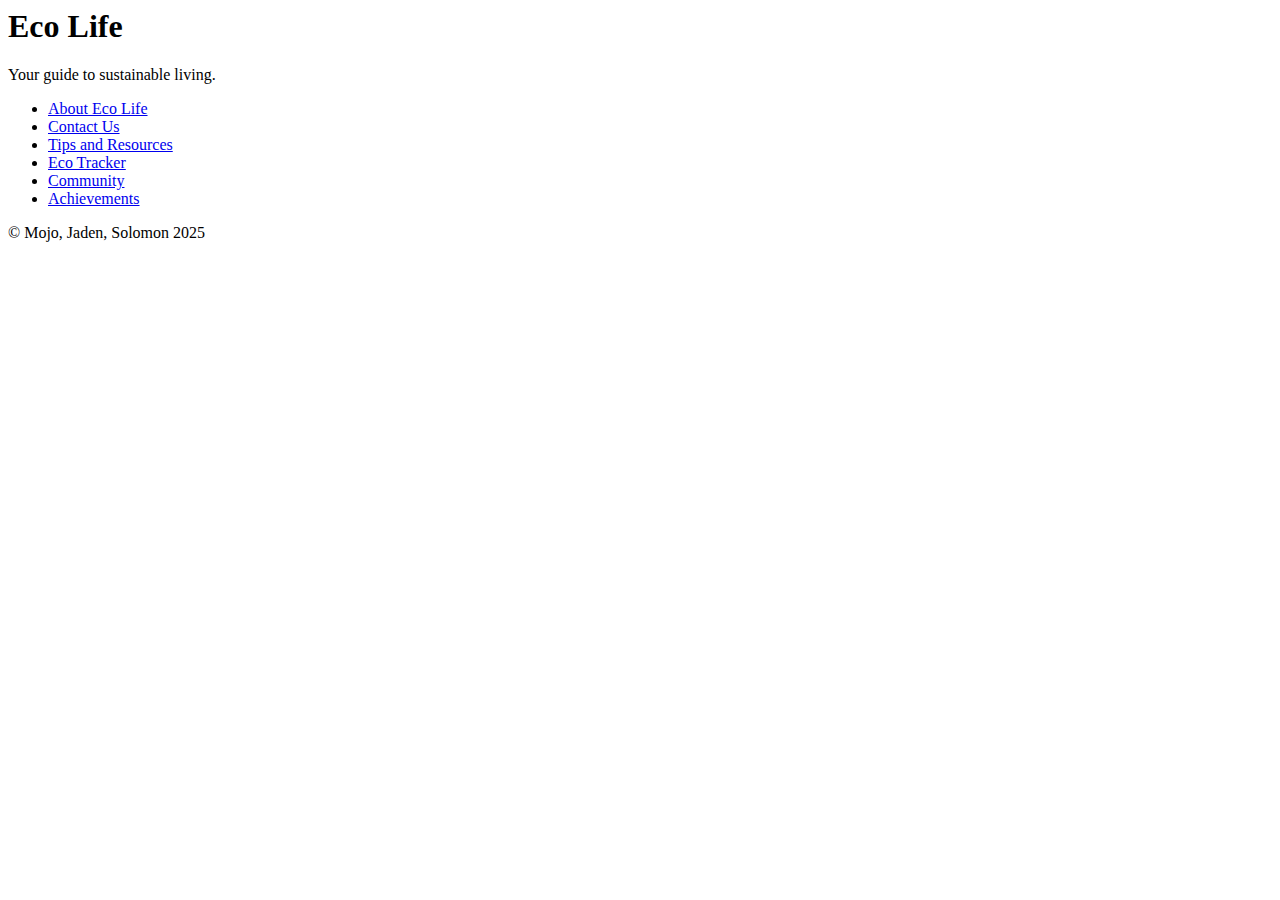
==== index.html @ 7af6f0a6 "new changes" ====
<html>
<html lang="en">
    <head>
        <meta charset="UTF-8">
        <meta name="viewport" content="width=device-width, initial-scale=1.0">
        <title>Eco Life - Sustainable Living</title>
        <link rel="stylesheet" href="css/styles.css">
    </head>
    <body>
        <header>
            <h1>Eco Life</h1>
            <p>Your guide to sustainable living.</p>
        </header>
        <nav>
            <ul>
            <li><a href="about.html">About Eco Life</a></li>
            <li><a href="contact.html">Contact Us</a></li>
            <li><a href="tipsAndResourses.html">Tips and Resources</a></li>
            <li><a href="ecoTracker.html">Eco Tracker</a></li>
            <li><a href="community.html">Community</a></li>
            <li><a href="achievements.html">Achievements</a></li>
            </ul>
        </nav>
        <main>

        </main>
        <footer>
            <p>&copy; Mojo, Jaden, Solomon 2025</p>
        </footer>
    </body>
</html>
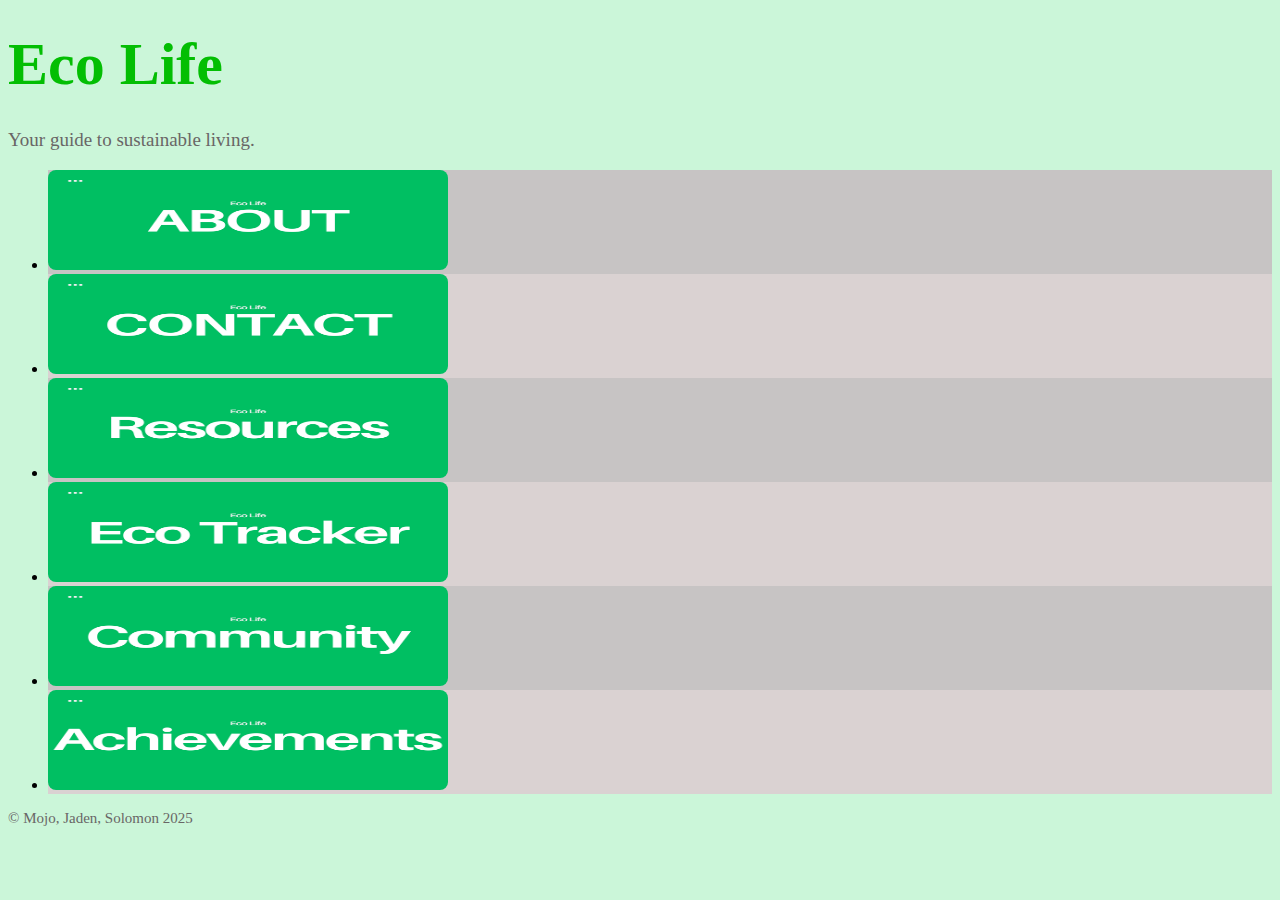
==== commit 10945a64: "mojos changes" ====
--- a/index.html
+++ b/index.html
@@ -4,7 +4,7 @@
         <meta charset="UTF-8">
         <meta name="viewport" content="width=device-width, initial-scale=1.0">
         <title>Eco Life - Sustainable Living</title>
-        <link rel="stylesheet" href="css/styles.css">
+        <link rel="stylesheet" href="styles.css">
     </head>
     <body>
         <header>
@@ -13,12 +13,12 @@
         </header>
         <nav>
             <ul>
-            <li><a href="about.html">About Eco Life</a></li>
-            <li><a href="contact.html">Contact Us</a></li>
-            <li><a href="tipsAndResourses.html">Tips and Resources</a></li>
-            <li><a href="ecoTracker.html">Eco Tracker</a></li>
-            <li><a href="community.html">Community</a></li>
-            <li><a href="achievements.html">Achievements</a></li>
+            <li class="navigation" id="nav-1"><a href="about.html"><img src="about.jpg" alt="about pic" width="400" height="100"></a></li>
+            <li class="navigation" id="nav-2"><a href="contact.html"><img src="contact.jpg" alt="contact pic" width="400" height="100"></a></li>
+            <li class="navigation" id="nav-3"><a href="tipsAndResourses.html"><img src="resources.jpg" alt="resources pic" width="400" height="100"></a></li>
+            <li class="navigation" id="nav-4"><a href="ecoTracker.html"><img src="ecotracker.jpg" alt="eco tracker pic" width="400" height="100"></a></li>
+            <li class="navigation" id="nav-5"><a href="community.html"><img src="community.jpg" alt="community pic" width="400" height="100"></a></li>
+            <li class="navigation" id="nav-6"><a href="achievements.html"><img src="achievements.jpg" alt="achievements pic" width="400" height="100"></a></li>
             </ul>
         </nav>
         <main>
--- a/styles.css
+++ b/styles.css
@@ -0,0 +1,166 @@
+h1 {
+    color: rgb(3, 190, 3);
+    font-size: 60px;
+    font-weight: 900;
+    font-style: normal;
+    padding: 10px 0;
+    margin: 20px 0;
+    text-align: left;
+    text-shadow: 4px #1c1a1a;
+}
+p {
+    color: rgb(105, 102, 102);
+    font-size: 19px;
+    padding: auto;
+    border: 2px #ccc;
+}
+
+body {
+    font-family: 'Times New Roman', Times, serif;
+    background-color: rgb(203, 246, 217);
+}
+#nav-1, #nav-3, #nav-5 {
+    background-color: rgb(199, 196, 196);
+}
+#nav-2, #nav-4, #nav-6 {
+    background-color: rgb(218, 210, 210);
+}
+h2 {
+    font-size: 30px;
+    padding: 10px 0;
+    margin: 20px 0;
+}
+h4, h3 {
+    color: #232925;
+    padding: 10px 0;
+    margin: 20px 0;
+    font-size: 22px;
+}
+#Leaderboard {
+    border: 2px solid;
+    width: 30%;
+    text-align: center;
+    background-color: rgb(203, 196, 196);
+    box-shadow: #333;
+    border-radius: 4px;
+}
+
+#story-form {
+    background-color: #b5b0b0; 
+    padding: 20px;
+    border-radius: 8px;
+    box-shadow: 0 4px 8px rgba(0, 0, 0, 0.1);
+    width: 100%;
+    max-width: 400px;
+}
+#story-form label {
+    display: block;
+    margin-bottom: 8px;
+    font-weight: bold;
+    color: #333; 
+}
+#story-form input[type="text"],
+#story-form textarea {
+    width: 100%;
+    padding: 10px;
+    margin-bottom: 20px;
+    border: 1px solid #ccc;
+    border-radius: 4px;
+    font-size: 16px;
+    color: #333; 
+    background-color: #f9f9f9; 
+}
+
+#story-form input[type="submit"] {
+    background-color: #4CAF50; 
+    color: white; 
+    padding: 10px 20px;
+    border: none;
+    border-radius: 4px;
+    font-size: 16px;
+    cursor: pointer;
+    transition: background-color 0.3s ease;
+}
+
+#story-form input[type="submit"]:hover {
+    background-color: #3b9640;
+}
+
+
+#story-form input[type="text"]:focus,
+#story-form textarea:focus {
+    border-color: #4CAF50;
+    outline: none;
+    box-shadow: 0 0 5px rgba(76, 175, 80, 0.5);
+}
+
+nav img {
+    border-radius: 8px;
+}
+nav img:hover {
+    transform: scale(1.05);
+    box-shadow: 0 4px 8px rgba(0, 0, 0, 0.2);
+}
+#achievements {
+    display: flex;
+    flex-direction: column;
+    gap: 5px;
+}
+
+#achievements label {
+    font-size: 16px;
+    color: #333;
+    margin-left: 10px;
+}
+
+#achievements input[type="checkbox"] {
+    accent-color: #4CAF50;
+}
+
+#achievements input[type="submit"] {
+    background-color: #4CAF50; 
+    color: white;
+    padding: 10px 20px;
+    border-radius: 4px;
+    font-size: 16px;
+    cursor: pointer;
+    transition: background-color 0.3s ease;
+    margin-top: 10px;
+}
+
+#achievements input[type="submit"]:hover {
+    background-color: #45a049;
+}
+
+section input[type="submit"] {
+    background-color: #4CAF50;
+    color: white;
+    padding: 10px 20px;
+    border: none;
+    border-radius: 4px;
+    font-size: 16px;
+    cursor: pointer;
+    transition: background-color 0.3s ease;
+}
+section textarea {
+    width: 100%;
+    padding: 10px;
+    font-size: 16px;
+    font-family: Arial, sans-serif;
+    color: #333; 
+    background-color: #f9f9f9;
+    border: 1px solid #ccc; 
+    border-radius: 4px;
+    resize: vertical;
+    margin-bottom: 10px;
+}
+section textarea:focus {
+    border-color: #4CAF50;
+}
+section input[type="submit"]:hover {
+    background-color: #45a049;
+}
+footer p {
+    font-size: 15px;
+}
+
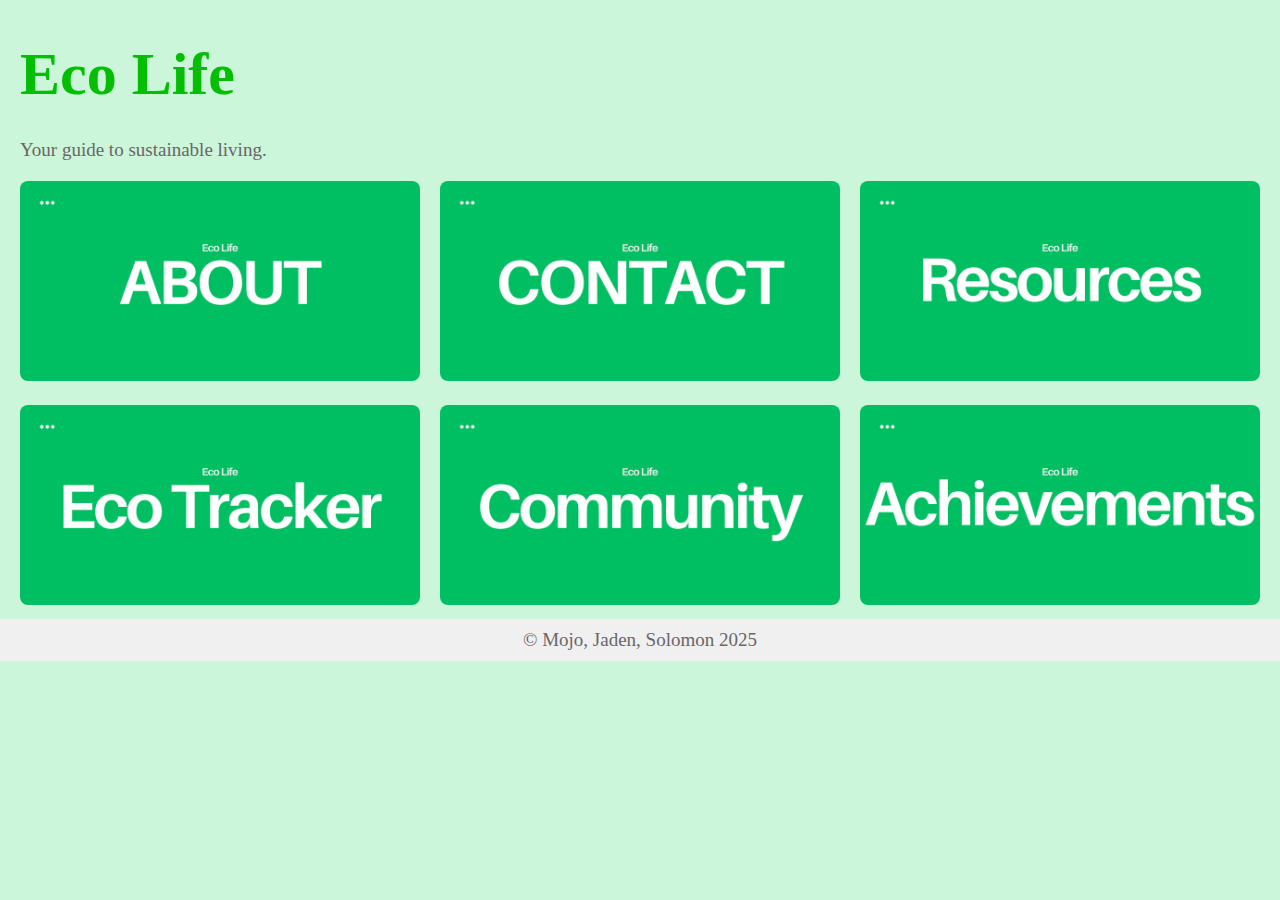
==== commit ad7f8cc9: "Add files via upload" ====
--- a/index.html
+++ b/index.html
@@ -1,31 +1,31 @@
-<html>
-<html lang="en">
-    <head>
-        <meta charset="UTF-8">
-        <meta name="viewport" content="width=device-width, initial-scale=1.0">
-        <title>Eco Life - Sustainable Living</title>
-        <link rel="stylesheet" href="styles.css">
-    </head>
-    <body>
-        <header>
-            <h1>Eco Life</h1>
-            <p>Your guide to sustainable living.</p>
-        </header>
-        <nav>
-            <ul>
-            <li class="navigation" id="nav-1"><a href="about.html"><img src="about.jpg" alt="about pic" width="400" height="100"></a></li>
-            <li class="navigation" id="nav-2"><a href="contact.html"><img src="contact.jpg" alt="contact pic" width="400" height="100"></a></li>
-            <li class="navigation" id="nav-3"><a href="tipsAndResourses.html"><img src="resources.jpg" alt="resources pic" width="400" height="100"></a></li>
-            <li class="navigation" id="nav-4"><a href="ecoTracker.html"><img src="ecotracker.jpg" alt="eco tracker pic" width="400" height="100"></a></li>
-            <li class="navigation" id="nav-5"><a href="community.html"><img src="community.jpg" alt="community pic" width="400" height="100"></a></li>
-            <li class="navigation" id="nav-6"><a href="achievements.html"><img src="achievements.jpg" alt="achievements pic" width="400" height="100"></a></li>
-            </ul>
-        </nav>
-        <main>
-
-        </main>
-        <footer>
-            <p>&copy; Mojo, Jaden, Solomon 2025</p>
-        </footer>
-    </body>
+<html>
+<html lang="en">
+    <head>
+        <meta charset="UTF-8">
+        <meta name="viewport" content="width=device-width, initial-scale=1.0">
+        <title>Eco Life - Sustainable Living</title>
+        <link rel="stylesheet" href="styles.css">
+    </head>
+    <body>
+        <header>
+            <h1>Eco Life</h1>
+            <p>Your guide to sustainable living.</p>
+        </header>
+        <nav>
+            <ul>
+            <li class="navigation" id="nav-1"><a href="about.html"><img src="about.jpg" alt="about pic" width="400" height="100"></a></li>
+            <li class="navigation" id="nav-2"><a href="contact.html"><img src="contact.jpg" alt="contact pic" width="400" height="100"></a></li>
+            <li class="navigation" id="nav-3"><a href="tipsAndResourses.html"><img src="resources.jpg" alt="resources pic" width="400" height="100"></a></li>
+            <li class="navigation" id="nav-4"><a href="ecoTracker.html"><img src="ecotracker.jpg" alt="eco tracker pic" width="400" height="100"></a></li>
+            <li class="navigation" id="nav-5"><a href="community.html"><img src="community.jpg" alt="community pic" width="400" height="100"></a></li>
+            <li class="navigation" id="nav-6"><a href="achievements.html"><img src="achievements.jpg" alt="achievements pic" width="400" height="100"></a></li>
+            </ul>
+        </nav>
+        <main>
+
+        </main>
+        <footer>
+            <p>&copy; Mojo, Jaden, Solomon 2025</p>
+        </footer>
+    </body>
 </html>--- a/styles.css
+++ b/styles.css
@@ -1,166 +1,254 @@
-h1 {
-    color: rgb(3, 190, 3);
-    font-size: 60px;
-    font-weight: 900;
-    font-style: normal;
-    padding: 10px 0;
-    margin: 20px 0;
-    text-align: left;
-    text-shadow: 4px #1c1a1a;
-}
-p {
-    color: rgb(105, 102, 102);
-    font-size: 19px;
-    padding: auto;
-    border: 2px #ccc;
-}
-
-body {
-    font-family: 'Times New Roman', Times, serif;
-    background-color: rgb(203, 246, 217);
-}
-#nav-1, #nav-3, #nav-5 {
-    background-color: rgb(199, 196, 196);
-}
-#nav-2, #nav-4, #nav-6 {
-    background-color: rgb(218, 210, 210);
-}
-h2 {
-    font-size: 30px;
-    padding: 10px 0;
-    margin: 20px 0;
-}
-h4, h3 {
-    color: #232925;
-    padding: 10px 0;
-    margin: 20px 0;
-    font-size: 22px;
-}
-#Leaderboard {
-    border: 2px solid;
-    width: 30%;
-    text-align: center;
-    background-color: rgb(203, 196, 196);
-    box-shadow: #333;
-    border-radius: 4px;
-}
-
-#story-form {
-    background-color: #b5b0b0; 
-    padding: 20px;
-    border-radius: 8px;
-    box-shadow: 0 4px 8px rgba(0, 0, 0, 0.1);
-    width: 100%;
-    max-width: 400px;
-}
-#story-form label {
-    display: block;
-    margin-bottom: 8px;
-    font-weight: bold;
-    color: #333; 
-}
-#story-form input[type="text"],
-#story-form textarea {
-    width: 100%;
-    padding: 10px;
-    margin-bottom: 20px;
-    border: 1px solid #ccc;
-    border-radius: 4px;
-    font-size: 16px;
-    color: #333; 
-    background-color: #f9f9f9; 
-}
-
-#story-form input[type="submit"] {
-    background-color: #4CAF50; 
-    color: white; 
-    padding: 10px 20px;
-    border: none;
-    border-radius: 4px;
-    font-size: 16px;
-    cursor: pointer;
-    transition: background-color 0.3s ease;
-}
-
-#story-form input[type="submit"]:hover {
-    background-color: #3b9640;
-}
-
-
-#story-form input[type="text"]:focus,
-#story-form textarea:focus {
-    border-color: #4CAF50;
-    outline: none;
-    box-shadow: 0 0 5px rgba(76, 175, 80, 0.5);
-}
-
-nav img {
-    border-radius: 8px;
-}
-nav img:hover {
-    transform: scale(1.05);
-    box-shadow: 0 4px 8px rgba(0, 0, 0, 0.2);
-}
-#achievements {
-    display: flex;
-    flex-direction: column;
-    gap: 5px;
-}
-
-#achievements label {
-    font-size: 16px;
-    color: #333;
-    margin-left: 10px;
-}
-
-#achievements input[type="checkbox"] {
-    accent-color: #4CAF50;
-}
-
-#achievements input[type="submit"] {
-    background-color: #4CAF50; 
-    color: white;
-    padding: 10px 20px;
-    border-radius: 4px;
-    font-size: 16px;
-    cursor: pointer;
-    transition: background-color 0.3s ease;
-    margin-top: 10px;
-}
-
-#achievements input[type="submit"]:hover {
-    background-color: #45a049;
-}
-
-section input[type="submit"] {
-    background-color: #4CAF50;
-    color: white;
-    padding: 10px 20px;
-    border: none;
-    border-radius: 4px;
-    font-size: 16px;
-    cursor: pointer;
-    transition: background-color 0.3s ease;
-}
-section textarea {
-    width: 100%;
-    padding: 10px;
-    font-size: 16px;
-    font-family: Arial, sans-serif;
-    color: #333; 
-    background-color: #f9f9f9;
-    border: 1px solid #ccc; 
-    border-radius: 4px;
-    resize: vertical;
-    margin-bottom: 10px;
-}
-section textarea:focus {
-    border-color: #4CAF50;
-}
-section input[type="submit"]:hover {
-    background-color: #45a049;
-}
-footer p {
-    font-size: 15px;
-}
-
+/* General Reset */
+* {
+    margin: 0;
+    padding: 0;
+    box-sizing: border-box;
+}
+
+body {
+    font-family: 'Times New Roman', Times, serif;
+    background-color: rgb(203, 246, 217);
+}
+
+header {
+    text-align: left;
+    padding: 10px 20px;
+}
+
+h1 {
+    color: rgb(3, 190, 3);
+    font-size: 60px;
+    font-weight: 900;
+    font-style: normal;
+    padding: 10px 0;
+    margin: 20px 0;
+    text-shadow: 4px #1c1a1a;
+}
+
+p {
+    color: rgb(105, 102, 102);
+    font-size: 19px;
+    padding: auto;
+    border: 2px #ccc;
+}
+
+nav ul {
+    display: flex;
+    flex-wrap: wrap;
+    justify-content: center;
+    padding: 0;
+    list-style-type: none;
+}
+
+.navigation {
+    margin: 10px;
+    flex: 1 1 calc(33.33% - 20px); /* 3 items per row with margin */
+    max-width: 400px;
+}
+
+nav img {
+    width: 100%;
+    height: auto;
+    border-radius: 8px;
+    transition: transform 0.3s ease-in-out;
+}
+
+nav img:hover {
+    transform: scale(1.05);
+    box-shadow: 0 4px 8px rgba(0, 0, 0, 0.2);
+}
+
+footer {
+    text-align: center;
+    padding: 10px;
+    background-color: #f0f0f0;
+}
+
+/* Forms & Inputs */
+#story-form {
+    background-color: #b5b0b0; 
+    padding: 20px;
+    border-radius: 8px;
+    box-shadow: 0 4px 8px rgba(0, 0, 0, 0.1);
+    width: 100%;
+    max-width: 400px;
+}
+
+#story-form label {
+    display: block;
+    margin-bottom: 8px;
+    font-weight: bold;
+    color: #333; 
+}
+
+#story-form input[type="text"],
+#story-form textarea {
+    width: 100%;
+    padding: 10px;
+    margin-bottom: 20px;
+    border: 1px solid #ccc;
+    border-radius: 4px;
+    font-size: 16px;
+    color: #333; 
+    background-color: #f9f9f9; 
+}
+
+#story-form input[type="submit"] {
+    background-color: #4CAF50; 
+    color: white; 
+    padding: 6px 12px;
+    border: none;
+    border-radius: 4px;
+    font-size: 14px;
+    max-width: 150px;
+    cursor: pointer;
+    transition: background-color 0.3s ease;
+}
+
+#story-form input[type="submit"]:hover {
+    background-color: #3b9640;
+}
+
+#story-form input[type="text"]:focus,
+#story-form textarea:focus {
+    border-color: #4CAF50;
+    outline: none;
+    box-shadow: 0 0 5px rgba(76, 175, 80, 0.5);
+}
+
+/* Responsive Layouts */
+@media (max-width: 768px) {
+    /* Navigation stack vertically */
+    nav ul {
+        flex-direction: column;
+        align-items: center;
+    }
+
+    .navigation {
+        flex: 1 1 100%;
+        max-width: 100%;
+    }
+
+    .navigation img {
+        width: 90%;
+    }
+
+    /* Smaller heading for mobile */
+    h1 {
+        font-size: 36px;
+    }
+
+    h2 {
+        font-size: 24px;
+    }
+
+    p {
+        font-size: 16px;
+    }
+
+    #Leaderboard {
+        width: 80%; /* Adjust leaderboard width */
+    }
+
+    footer p {
+        font-size: 12px;
+    }
+}
+
+@media (max-width: 480px) {
+    /* Even smaller adjustments for mobile */
+    h1 {
+        font-size: 28px;
+    }
+
+    h2 {
+        font-size: 22px;
+    }
+
+    p {
+        font-size: 14px;
+    }
+
+    #story-form {
+        max-width: 90%;
+        padding: 15px;
+    }
+
+    #story-form input[type="text"],
+    #story-form textarea {
+        font-size: 14px;
+    }
+
+    footer p {
+        font-size: 10px;
+    }
+
+    #Leaderboard {
+        width: 100%; /* Ensure leaderboard uses full width */
+    }
+}
+
+/* Other Styles */
+#achievements {
+    display: flex;
+    flex-direction: column;
+    gap: 5px;
+}
+
+#achievements label {
+    font-size: 16px;
+    color: #333;
+    margin-left: 10px;
+}
+
+#achievements input[type="checkbox"] {
+    accent-color: #4CAF50;
+}
+
+#achievements input[type="submit"] {
+    background-color: #4CAF50; 
+    color: white;
+    padding: 10px 20px;
+    border-radius: 4px;
+    font-size: 16px;
+    cursor: pointer;
+    transition: background-color 0.3s ease;
+    margin-top: 10px;
+}
+
+#achievements input[type="submit"]:hover {
+    background-color: #45a049;
+}
+
+section input[type="submit"] {
+    background-color: #4CAF50;
+    color: white;
+    padding: 10px 20px;
+    border: none;
+    border-radius: 4px;
+    font-size: 16px;
+    cursor: pointer;
+    transition: background-color 0.3s ease;
+}
+
+section textarea {
+    width: 100%;
+    padding: 10px;
+    font-size: 16px;
+    font-family: Arial, sans-serif;
+    color: #333; 
+    background-color: #f9f9f9;
+    border: 1px solid #ccc; 
+    border-radius: 4px;
+    resize: vertical;
+    margin-bottom: 10px;
+}
+
+section textarea:focus {
+    border-color: #4CAF50;
+}
+
+section input[type="submit"]:hover {
+    background-color: #45a049;
+}
+
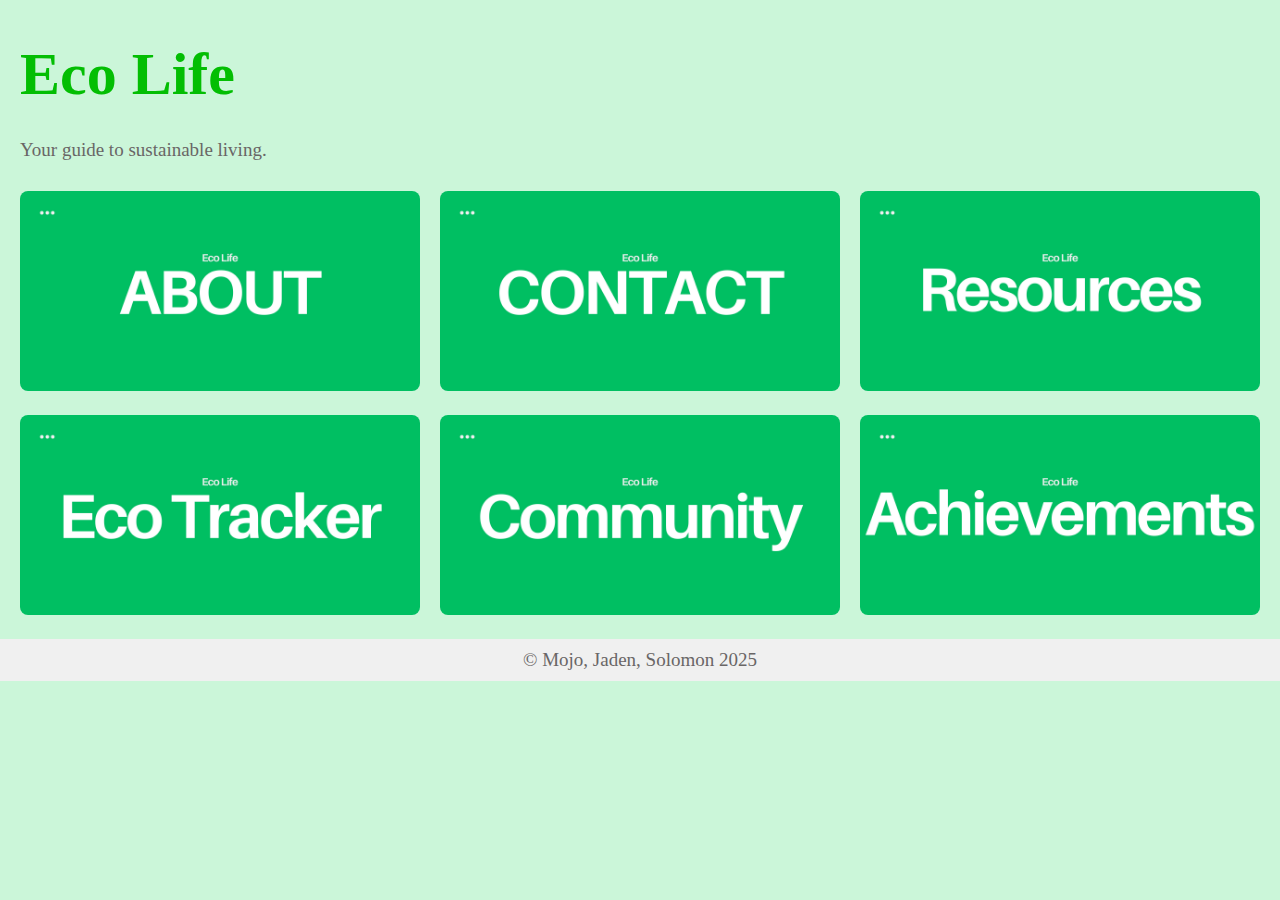
==== commit 3816aad8: "Add files via upload" ====
--- a/index.html
+++ b/index.html
@@ -1,31 +1,31 @@
-<html>
+<!DOCTYPE html>
 <html lang="en">
-    <head>
-        <meta charset="UTF-8">
-        <meta name="viewport" content="width=device-width, initial-scale=1.0">
-        <title>Eco Life - Sustainable Living</title>
-        <link rel="stylesheet" href="styles.css">
-    </head>
-    <body>
-        <header>
-            <h1>Eco Life</h1>
-            <p>Your guide to sustainable living.</p>
-        </header>
-        <nav>
-            <ul>
-            <li class="navigation" id="nav-1"><a href="about.html"><img src="about.jpg" alt="about pic" width="400" height="100"></a></li>
-            <li class="navigation" id="nav-2"><a href="contact.html"><img src="contact.jpg" alt="contact pic" width="400" height="100"></a></li>
-            <li class="navigation" id="nav-3"><a href="tipsAndResourses.html"><img src="resources.jpg" alt="resources pic" width="400" height="100"></a></li>
-            <li class="navigation" id="nav-4"><a href="ecoTracker.html"><img src="ecotracker.jpg" alt="eco tracker pic" width="400" height="100"></a></li>
-            <li class="navigation" id="nav-5"><a href="community.html"><img src="community.jpg" alt="community pic" width="400" height="100"></a></li>
-            <li class="navigation" id="nav-6"><a href="achievements.html"><img src="achievements.jpg" alt="achievements pic" width="400" height="100"></a></li>
-            </ul>
-        </nav>
-        <main>
+<head>
+  <meta charset="UTF-8">
+  <meta name="viewport" content="width=device-width, initial-scale=1.0">
+  <title>Eco Life - Sustainable Living</title>
+  <link rel="stylesheet" href="styles.css">
+</head>
+<body>
+  <header>
+    <h1>Eco Life</h1>
+    <p>Your guide to sustainable living.</p>
+  </header>
+  <nav>
+    <ul class="responsive-nav">
+      <li><a href="about.html"><img src="about.jpg" alt="about pic"></a></li>
+      <li><a href="contact.html"><img src="contact.jpg" alt="contact pic"></a></li>
+      <li><a href="tipsAndResourses.html"><img src="resources.jpg" alt="resources pic"></a></li>
+      <li><a href="ecoTracker.html"><img src="ecotracker.jpg" alt="eco tracker pic"></a></li>
+      <li><a href="community.html"><img src="community.jpg" alt="community pic"></a></li>
+      <li><a href="achievements.html"><img src="achievements.jpg" alt="achievements pic"></a></li>
+    </ul>
+  </nav>
+  <main>
 
-        </main>
-        <footer>
-            <p>&copy; Mojo, Jaden, Solomon 2025</p>
-        </footer>
-    </body>
+  </main>
+  <footer>
+    <p>&copy; Mojo, Jaden, Solomon 2025</p>
+  </footer>
+</body>
 </html>--- a/styles.css
+++ b/styles.css
@@ -32,7 +32,13 @@
     border: 2px #ccc;
 }
 
-nav ul {
+/* Responsive Navigation Styles - Corrected */
+nav {
+    width: 100%;
+    margin: 10px auto;
+}
+
+.responsive-nav {
     display: flex;
     flex-wrap: wrap;
     justify-content: center;
@@ -40,20 +46,20 @@
     list-style-type: none;
 }
 
-.navigation {
+.responsive-nav li {
+    flex: 1 1 calc(33.33% - 20px);
     margin: 10px;
-    flex: 1 1 calc(33.33% - 20px); /* 3 items per row with margin */
-    max-width: 400px;
-}
-
-nav img {
+    max-width: 400px; /* Increased for larger buttons */
+}
+
+.responsive-nav img {
     width: 100%;
     height: auto;
     border-radius: 8px;
     transition: transform 0.3s ease-in-out;
 }
 
-nav img:hover {
+.responsive-nav img:hover {
     transform: scale(1.05);
     box-shadow: 0 4px 8px rgba(0, 0, 0, 0.2);
 }
@@ -118,45 +124,38 @@
 
 /* Responsive Layouts */
 @media (max-width: 768px) {
-    /* Navigation stack vertically */
-    nav ul {
-        flex-direction: column;
-        align-items: center;
-    }
-
-    .navigation {
+    .responsive-nav li {
+        flex: 1 1 45%;
+        max-width: 90%; /* Allow larger mobile buttons */
+    }
+
+    h1 {
+        font-size: 36px;
+    }
+
+    h2 {
+        font-size: 24px;
+    }
+
+    p {
+        font-size: 16px;
+    }
+
+    #Leaderboard {
+        width: 80%;
+    }
+
+    footer p {
+        font-size: 12px;
+    }
+}
+
+@media (max-width: 480px) {
+    .responsive-nav li {
         flex: 1 1 100%;
         max-width: 100%;
     }
 
-    .navigation img {
-        width: 90%;
-    }
-
-    /* Smaller heading for mobile */
-    h1 {
-        font-size: 36px;
-    }
-
-    h2 {
-        font-size: 24px;
-    }
-
-    p {
-        font-size: 16px;
-    }
-
-    #Leaderboard {
-        width: 80%; /* Adjust leaderboard width */
-    }
-
-    footer p {
-        font-size: 12px;
-    }
-}
-
-@media (max-width: 480px) {
-    /* Even smaller adjustments for mobile */
     h1 {
         font-size: 28px;
     }
@@ -174,21 +173,16 @@
         padding: 15px;
     }
 
-    #story-form input[type="text"],
-    #story-form textarea {
-        font-size: 14px;
+    #Leaderboard {
+        width: 100%;
     }
 
     footer p {
         font-size: 10px;
     }
-
-    #Leaderboard {
-        width: 100%; /* Ensure leaderboard uses full width */
-    }
-}
-
-/* Other Styles */
+}
+
+/* Other Styles (unchanged) */
 #achievements {
     display: flex;
     flex-direction: column;
@@ -205,7 +199,8 @@
     accent-color: #4CAF50;
 }
 
-#achievements input[type="submit"] {
+#achievements input[type="submit"],
+section input[type="submit"] {
     background-color: #4CAF50; 
     color: white;
     padding: 10px 20px;
@@ -216,19 +211,9 @@
     margin-top: 10px;
 }
 
-#achievements input[type="submit"]:hover {
+#achievements input[type="submit"]:hover,
+section input[type="submit"]:hover {
     background-color: #45a049;
-}
-
-section input[type="submit"] {
-    background-color: #4CAF50;
-    color: white;
-    padding: 10px 20px;
-    border: none;
-    border-radius: 4px;
-    font-size: 16px;
-    cursor: pointer;
-    transition: background-color 0.3s ease;
 }
 
 section textarea {
@@ -246,9 +231,4 @@
 
 section textarea:focus {
     border-color: #4CAF50;
-}
-
-section input[type="submit"]:hover {
-    background-color: #45a049;
-}
-
+}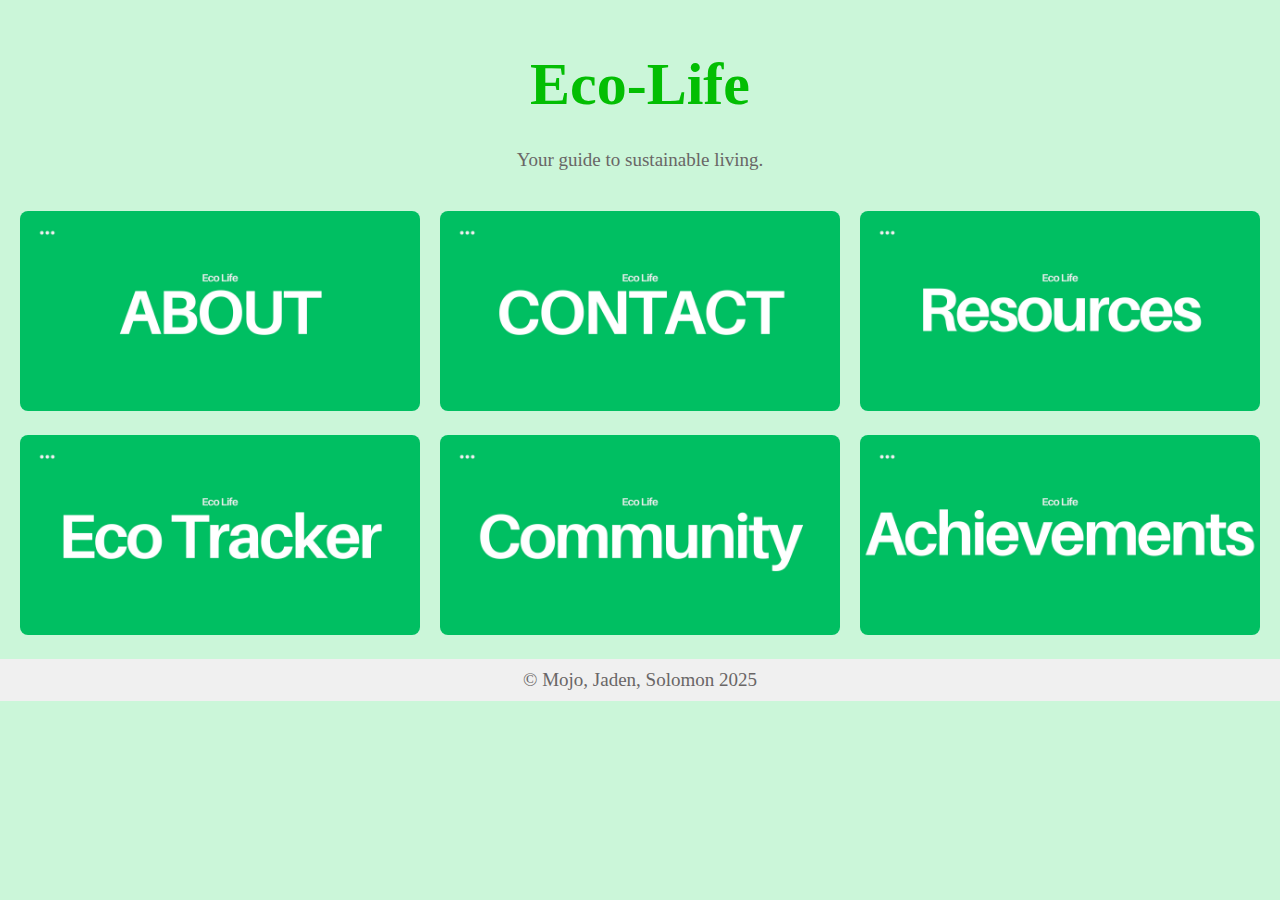
==== commit c83b23ab: "Add files via upload" ====
--- a/index.html
+++ b/index.html
@@ -8,7 +8,7 @@
 </head>
 <body>
   <header>
-    <h1>Eco Life</h1>
+    <h1>Eco-Life</h1>
     <p>Your guide to sustainable living.</p>
   </header>
   <nav>
--- a/styles.css
+++ b/styles.css
@@ -6,13 +6,13 @@
 }
 
 body {
-    font-family: 'Times New Roman', Times, serif;
+    font-family: 'Teko';
     background-color: rgb(203, 246, 217);
 }
 
 header {
-    text-align: left;
-    padding: 10px 20px;
+    text-align: center;
+    padding: 20px 40px;
 }
 
 h1 {
@@ -78,6 +78,7 @@
     box-shadow: 0 4px 8px rgba(0, 0, 0, 0.1);
     width: 100%;
     max-width: 400px;
+    
 }
 
 #story-form label {
@@ -126,7 +127,7 @@
 @media (max-width: 768px) {
     .responsive-nav li {
         flex: 1 1 45%;
-        max-width: 90%; /* Allow larger mobile buttons */
+        max-width: 90%; 
     }
 
     h1 {
@@ -182,7 +183,7 @@
     }
 }
 
-/* Other Styles (unchanged) */
+
 #achievements {
     display: flex;
     flex-direction: column;
@@ -231,4 +232,129 @@
 
 section textarea:focus {
     border-color: #4CAF50;
+}
+
+.about-section {
+    display: flex;
+    flex-direction: column;   
+    justify-content: center;  
+    align-items: center;      
+    text-align: center;       
+    height: 500px;            
+    padding: 20px;            
+}
+
+.about-section h2 {
+    font-size: 2.5rem;         
+    margin-bottom: 20px;       
+}
+.about-section h3 {
+    font-size: 2.0rem;         
+    margin-bottom: 20px;       
+}
+
+.about-section p {
+    font-size: 1.25rem;        
+    max-width: 800px;          
+    line-height: 1.6;          
+}
+
+.centered-section {
+    display: flex;
+    justify-content: center;  
+    align-items: center;      
+    gap: 70px;                
+    flex-wrap: wrap;         
+    text-align: center;       
+    margin: 0 auto;           
+    padding: 20px;
+}
+
+.centered-section .social-media, .centered-section .team, .centered-section .feedback {
+    flex: 1 1 250px;          
+    max-width: 400px;         
+}
+
+
+.centered-section .social-media img {
+    width: 150px;  
+    margin-bottom: 10px;
+}
+
+
+.centered-section .team img {
+    width: 120px;  
+    height: 120px;  
+    border-radius: 50%;  
+    margin-bottom: 10px;
+}
+
+
+.centered-section .feedback form {
+    display: flex;
+    flex-direction: column;
+    gap: 10px;
+    width: 100%;
+    max-width: 400px;
+    margin: 0 auto;  
+}
+
+.centered-section .feedback textarea {
+    resize: vertical;
+}
+
+
+@media (max-width: 768px) {
+    .centered-section {
+        flex-direction: column;  
+    }
+}
+
+.social-media-header {
+    font-size: 24px; 
+    font-weight: bold;
+    text-align: center; 
+    margin-bottom: 70px;
+    margin-top: 70px;
+}
+
+.community-section h1{
+    font-size: 50px;
+    color: #1c1a1a;
+    text-align: center;
+
+
+}
+
+.community-section h3{
+    font-size: 35px;                
+    line-height: 1.6; 
+    text-align: center;
+    color: #1c1a1a;  
+
+
+}
+.community-section h4{
+    font-size: 25px;                
+    line-height: 1.6; 
+    text-align: center;
+    color: #1c1a1a;  
+
+
+}
+
+.community-section p{
+    font-size: 20px;                
+    line-height: 1.6; 
+    text-align: center;  
+
+
+}
+
+.community-section form{
+    font-size: 20px;                
+    line-height: 1.6; 
+    text-align: center;  
+
+
 }